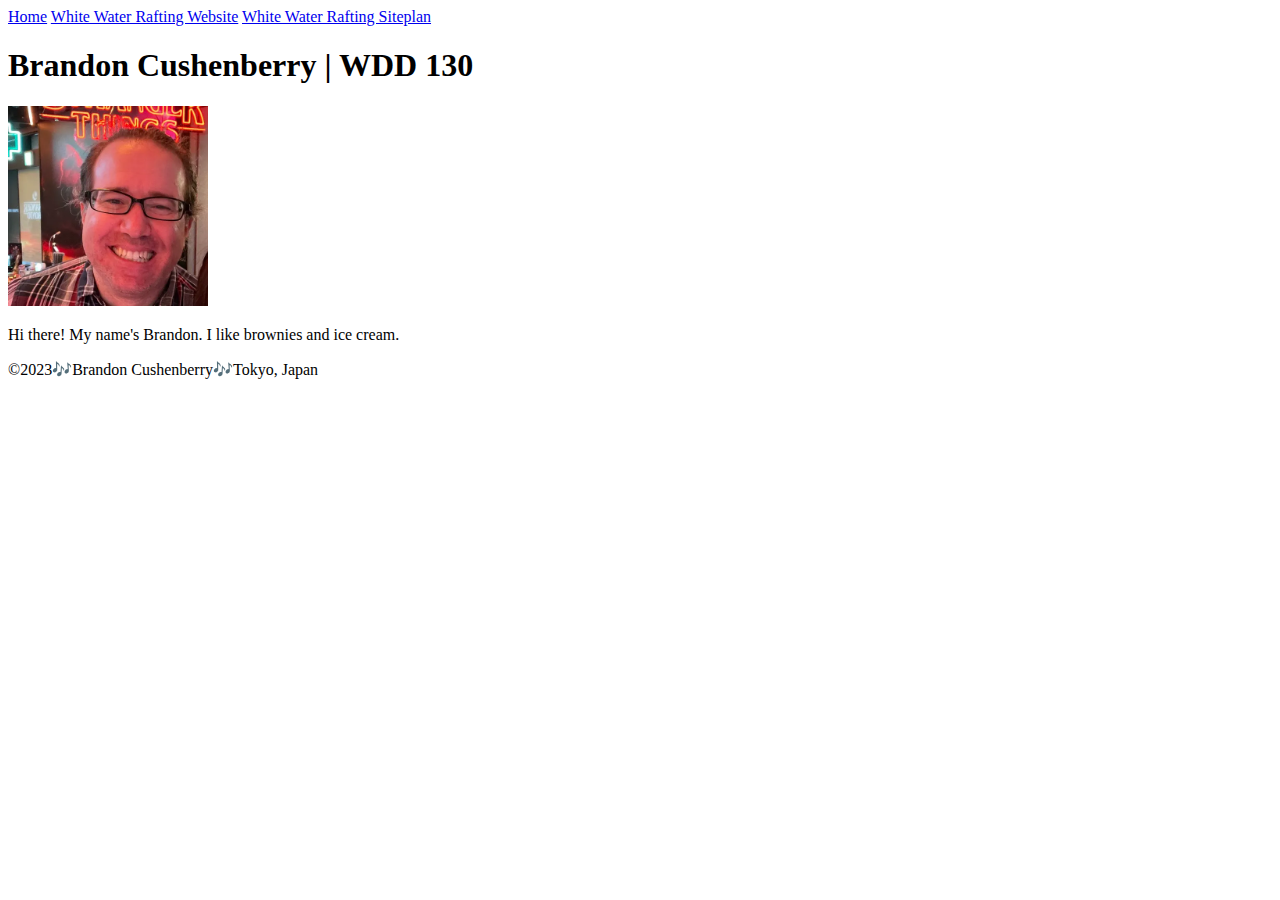
==== index.html @ a3c39d7a "first commit" ====
<!DOCTYPE html>
<html lang="en-us">
    <head>
        <meta charset="utf-8">
        <meta name="viewpoint" content="width=device-width, initial-scale=1.0">
        <title>Brandon Cushenberry | WDD 130</title>
    </head>
    <body>
        <header>
            <nav>
                <a href="#">Home</a>
                <a href="wwr/">White Water Rafting Website</a>
                <a href="wwr/site-plan-rafting.html">White Water Rafting Siteplan</a>
            </nav>
        </header>
        <main>
            <h1>Brandon Cushenberry | WDD 130</h1>
            <img src="images/profile.webp" alt="A picture of Brandon" width="200">
            <p>Hi there! My name's Brandon. I like brownies and ice cream.</p>
        </main>
        <footer>
            <p>&copy;2023🎶Brandon Cushenberry🎶Tokyo, Japan</p>
        </footer>
    </body>
</html>
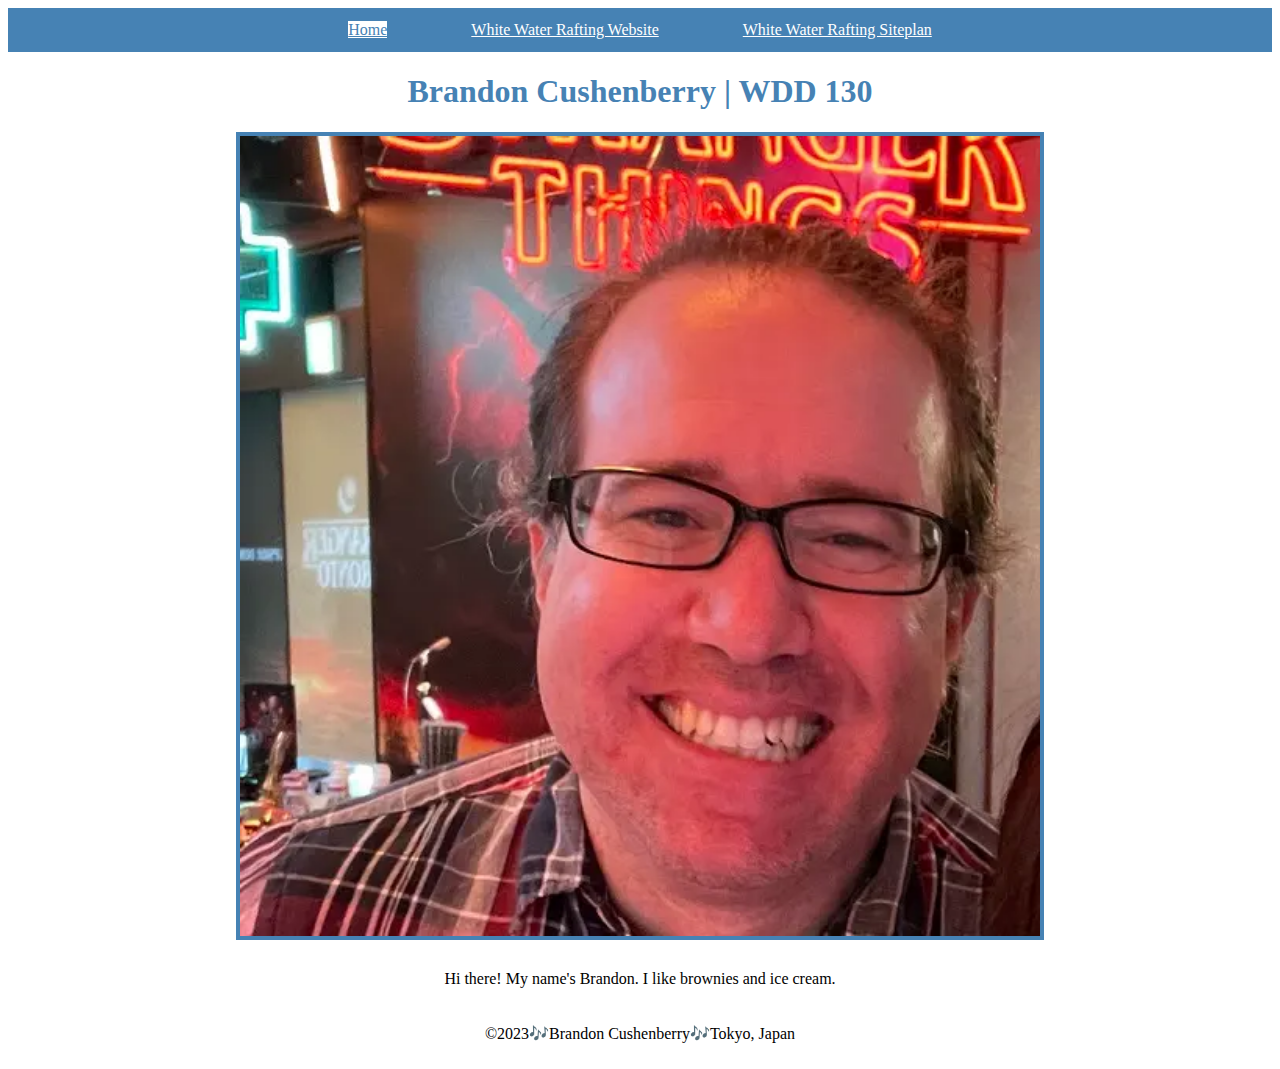
==== commit 7b33a54f: "Added CSS" ====
--- a/index.html
+++ b/index.html
@@ -2,13 +2,14 @@
 <html lang="en-us">
     <head>
         <meta charset="utf-8">
-        <meta name="viewpoint" content="width=device-width, initial-scale=1.0">
+        <meta name="viewport" content="width=device-width, initial-scale=1.0">
         <title>Brandon Cushenberry | WDD 130</title>
+        <link rel="stylesheet" href="css/style.css">
     </head>
     <body>
         <header>
             <nav>
-                <a href="#">Home</a>
+                <a id="active" href="#">Home</a>
                 <a href="wwr/">White Water Rafting Website</a>
                 <a href="wwr/site-plan-rafting.html">White Water Rafting Siteplan</a>
             </nav>
--- a/css/style.css
+++ b/css/style.css
@@ -0,0 +1,32 @@
+body{
+    text-align: center;
+}
+
+nav {
+    background-color: steelblue;
+    padding: 10px;
+  }
+
+a {
+  color: white;
+  margin: 40px;
+  line-height: 1.5em;
+}
+
+h1,h2 {
+  color: steelblue;
+}
+
+img {
+  width: 800px;
+  border: 4px solid steelblue;
+}
+
+p {
+  padding: 10px;
+}
+
+#active {
+  background-color: white;
+  color: steelblue;
+}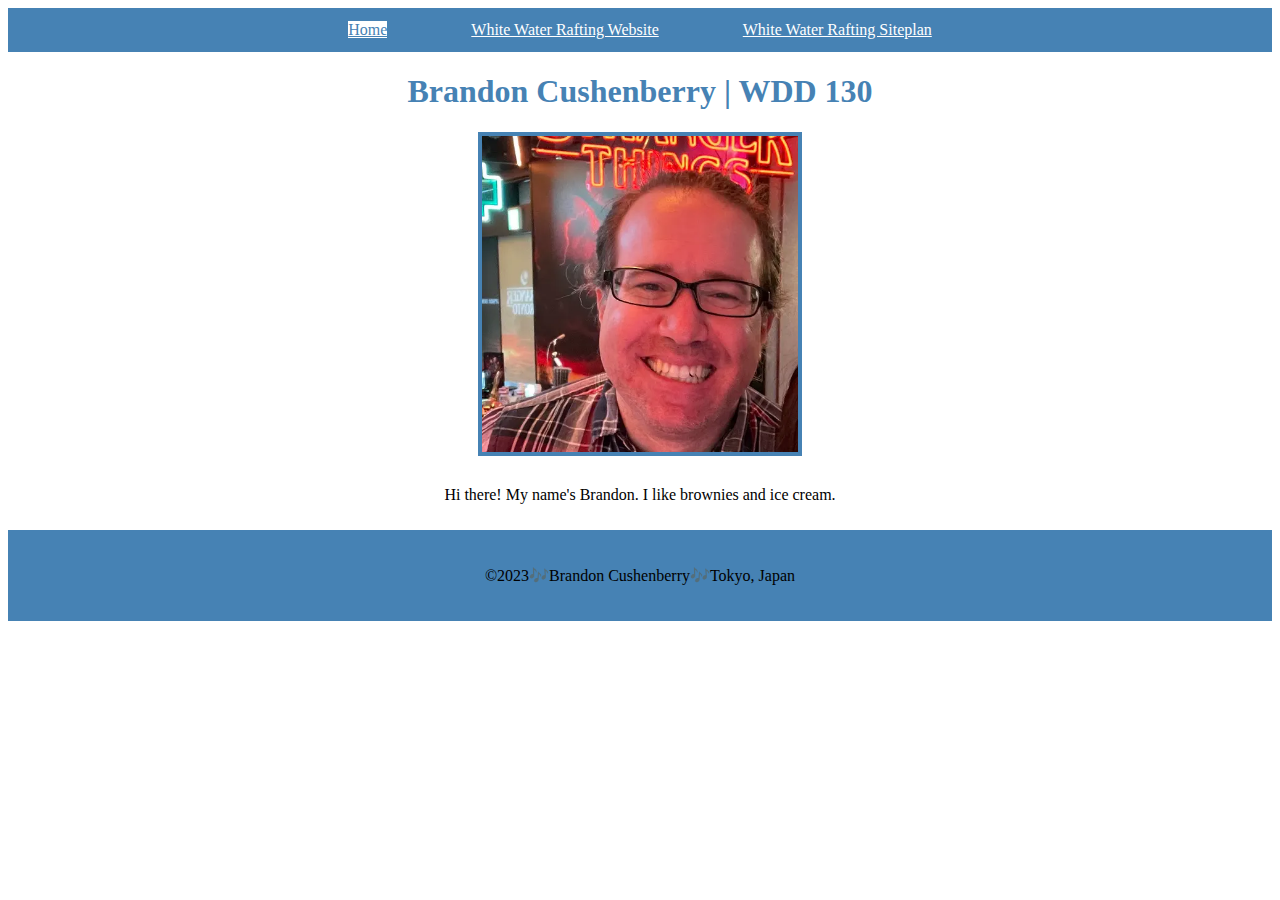
==== commit 81b745b7: "Updated CSS of main page" ====
--- a/index.html
+++ b/index.html
@@ -16,7 +16,7 @@
         </header>
         <main>
             <h1>Brandon Cushenberry | WDD 130</h1>
-            <img src="images/profile.webp" alt="A picture of Brandon" width="200">
+            <img src="images/profile.webp" alt="A picture of Brandon">
             <p>Hi there! My name's Brandon. I like brownies and ice cream.</p>
         </main>
         <footer>
--- a/css/style.css
+++ b/css/style.css
@@ -2,7 +2,7 @@
     text-align: center;
 }
 
-nav {
+nav, footer {
     background-color: steelblue;
     padding: 10px;
   }
@@ -13,12 +13,17 @@
   line-height: 1.5em;
 }
 
+a:hover{
+  background-color: white;
+  color: steelblue;
+}
+
 h1,h2 {
   color: steelblue;
 }
 
 img {
-  width: 800px;
+  width: 25%;
   border: 4px solid steelblue;
 }
 
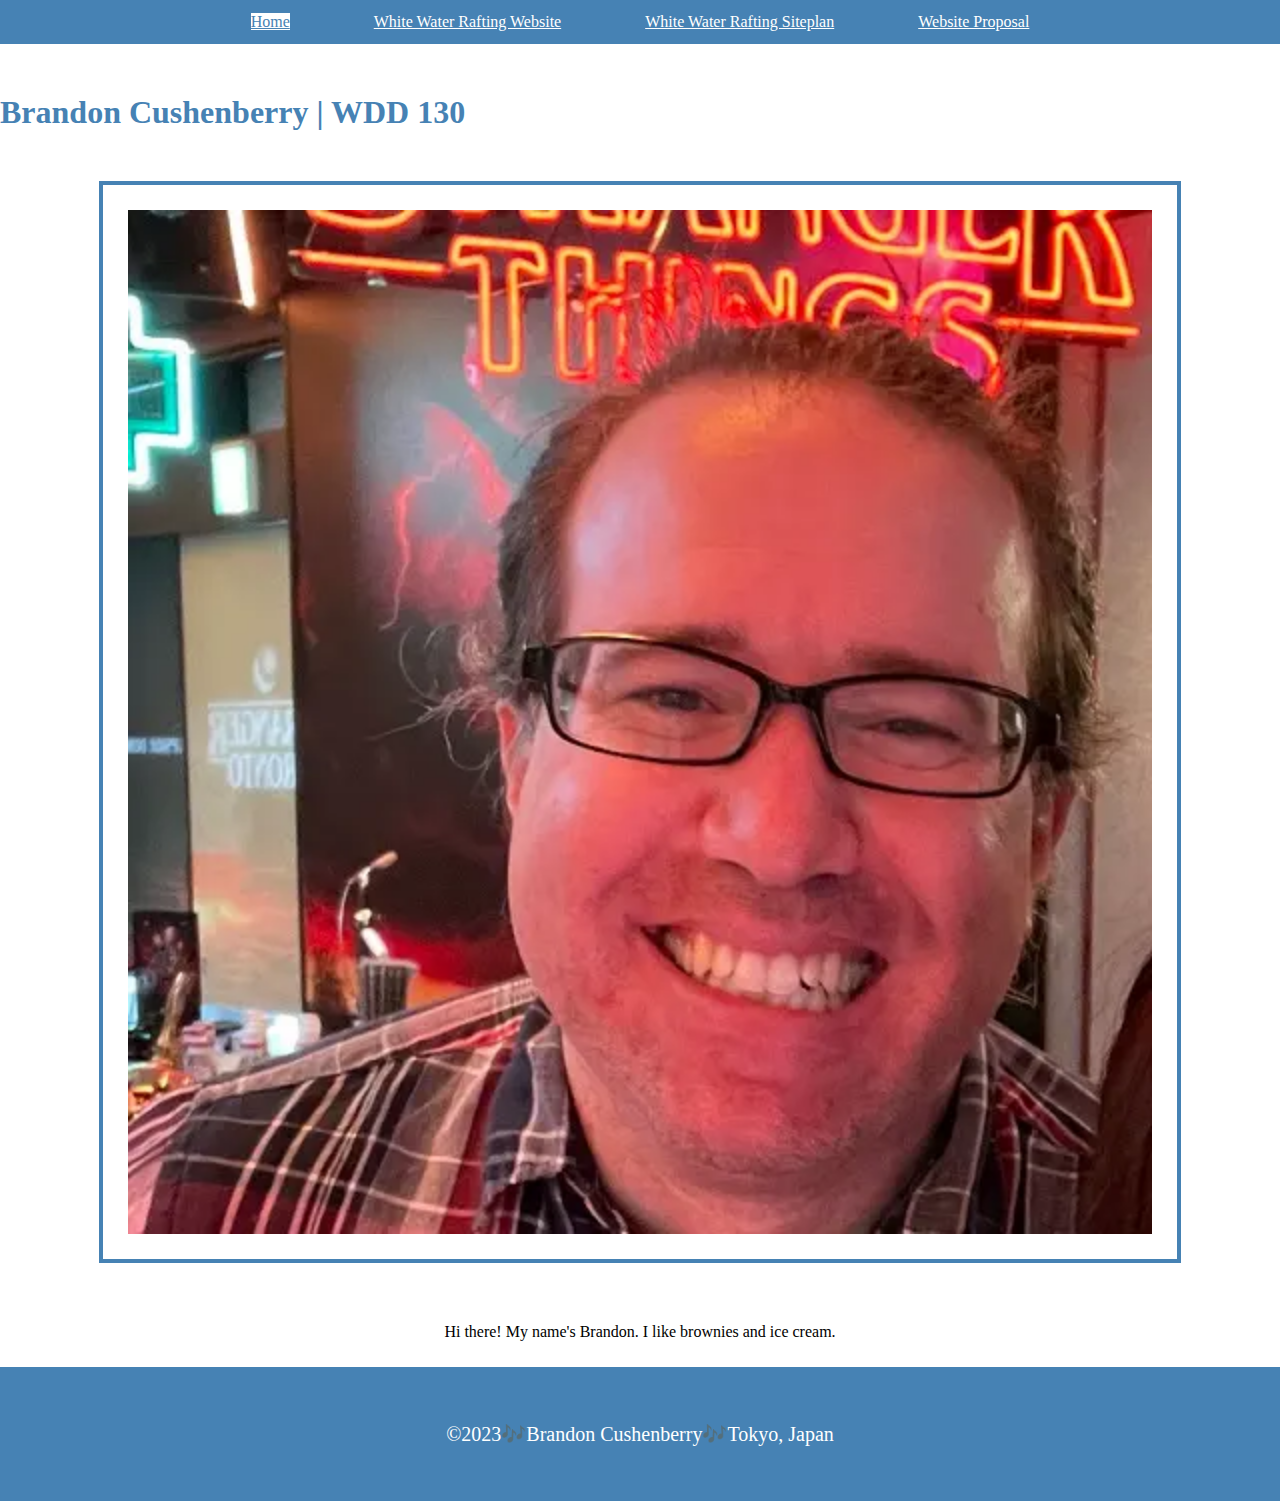
==== commit e76a1fe0: "Added a page for the web proposal" ====
--- a/index.html
+++ b/index.html
@@ -12,6 +12,7 @@
                 <a id="active" href="#">Home</a>
                 <a href="wwr/">White Water Rafting Website</a>
                 <a href="wwr/site-plan-rafting.html">White Water Rafting Siteplan</a>
+                <a href="proposal/web-proposal.pdf">Website Proposal</a>
             </nav>
         </header>
         <main>
--- a/css/style.css
+++ b/css/style.css
@@ -1,13 +1,15 @@
 body{
-    text-align: center;
+  margin: 0;
 }
 
 nav, footer {
+    text-align: center;
     background-color: steelblue;
     padding: 10px;
-  }
+      }
 
 a {
+  padding: 10x;
   color: white;
   margin: 40px;
   line-height: 1.5em;
@@ -18,20 +20,36 @@
   color: steelblue;
 }
 
+h1 {
+  /* text-align: center; */
+  margin: 50px 0;
+}
+
 h1,h2 {
   color: steelblue;
 }
 
 img {
-  width: 25%;
+  padding: 25px;
+  width: 80%;
+  display: block;
+  margin: 50px auto;
   border: 4px solid steelblue;
-}
+  }
 
 p {
+  text-align: center;
   padding: 10px;
 }
 
 #active {
   background-color: white;
   color: steelblue;
+}
+
+footer p {
+  padding: 25px;
+  color: white;
+  font-size: 20px;
+  margin: 20px auto;
 }